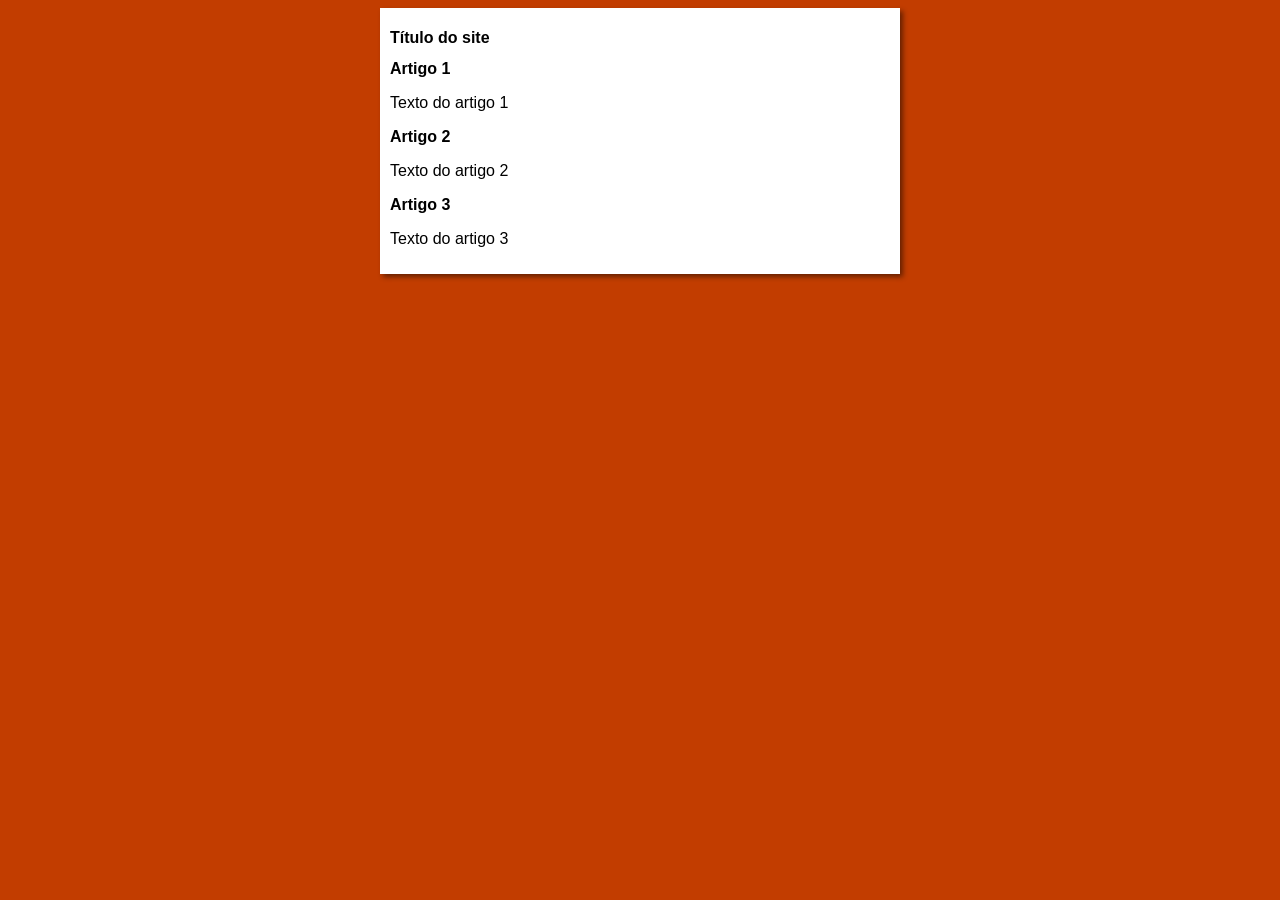
==== index.html @ e4ae2498 "Update index.html" ====
<!DOCTYPE html>
<html lang="pt-br">
<head>
    <meta charset="UTF-8">
    <meta name="viewport" content="width=device-width, initial-scale=1.0">
    <title>Top Frutas</title>
    <link rel="stylesheet" href="estilos/style.css">
</head>
<body>
    <main>
        <header>
            <h1>Título do site</h1>
        </header>
        <article>
            <h2>Artigo 1</h2>
            <p>Texto do artigo 1</p>
        </article>
        <article>
            <h2>Artigo 2</h2>
            <p>Texto do artigo 2</p>
        </article>
        <article>
            <h2>Artigo 3</h2>
            <p>Texto do artigo 3</p>
        </article>
    </main>
</body>
</html>
---- estilos/style.css ----
* {
    font-family: Arial, Helvetica, sans-serif;
    font-size: 16px;

}

body {
    background-color: rgb(194, 61, 0);

}

main {
    background-color: white;
    width: 500px;
    margin: auto;
    padding: 10px;
    box-shadow: 3px 3px 5px rgba(0, 0, 0, 0.473);

}
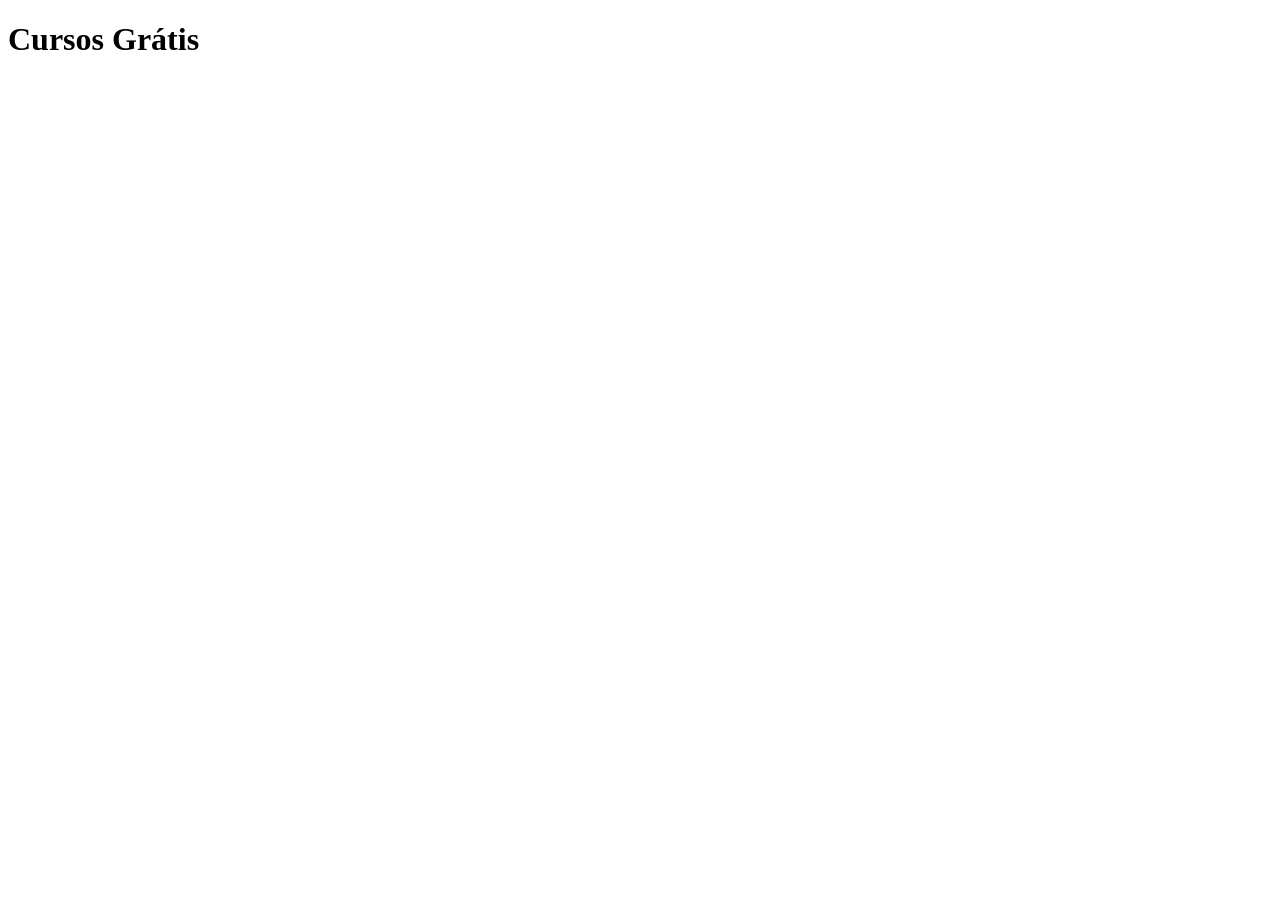
==== commit 9ccd5717: "Conteúdo inteiro alterado" ====
--- a/index.html
+++ b/index.html
@@ -3,26 +3,21 @@
 <head>
     <meta charset="UTF-8">
     <meta name="viewport" content="width=device-width, initial-scale=1.0">
-    <title>Top Frutas</title>
-    <link rel="stylesheet" href="estilos/style.css">
+    <title>Curso em Vídeo</title>
 </head>
 <body>
     <main>
         <header>
-            <h1>Título do site</h1>
+            <h1>Cursos Grátis</h1>
         </header>
-        <article>
-            <h2>Artigo 1</h2>
-            <p>Texto do artigo 1</p>
-        </article>
-        <article>
-            <h2>Artigo 2</h2>
-            <p>Texto do artigo 2</p>
-        </article>
-        <article>
-            <h2>Artigo 3</h2>
-            <p>Texto do artigo 3</p>
-        </article>
+        <title>
+            <h2>Curso de HTML5 com CSS3</h2>
+            <p>A <abbr title="HyperText Markup Language">HTML</abbr> é uma linguagem de marcação para a criaçao de sites. Atualmente na versão 5, ela usa a semântica dos elementos para criar o conteúdo de uma página Web. Com as <abbr title="Cascading Style Sheets">CSS</abbr>, criamos as configurações visuais que um site vai ter.</p>
+        </title>
+        <title>
+            <h2>Curso de JavaScript</h2>
+            <p><abbr title="JavaScript">JavaScript</abbr> é uma linguagem de script criada para aumentar a interatividade entre um site e seus visitantes. Os códigos em JS são executados dentro do navegador e dão acesso aos elementos HTML por meio do <abbr title="Document Object Model"></abbr>DOM</p>
+        </title>
     </main>
 </body>
 </html>
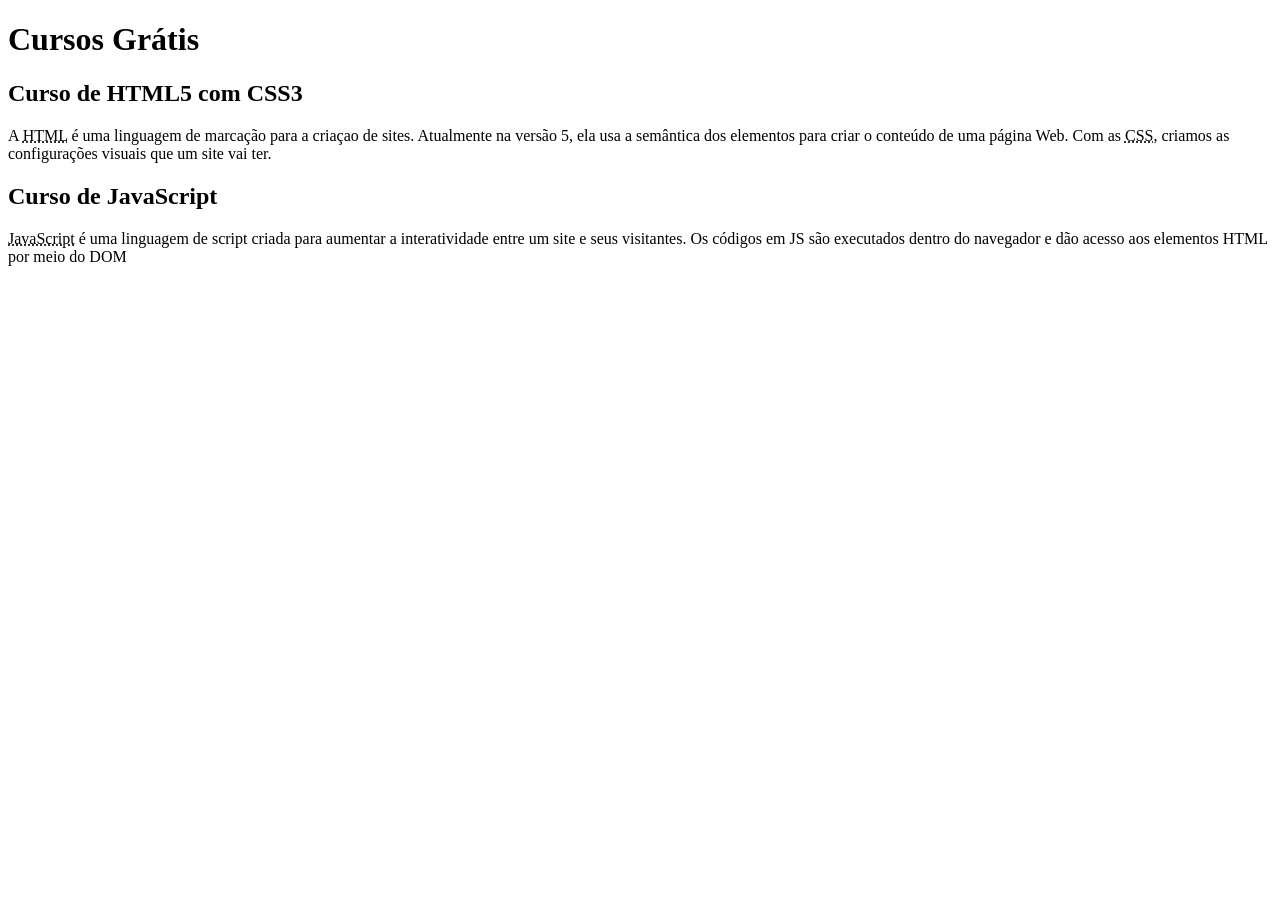
==== commit 82f6ec07: "Update index.html" ====
--- a/index.html
+++ b/index.html
@@ -10,14 +10,14 @@
         <header>
             <h1>Cursos Grátis</h1>
         </header>
-        <title>
+        <article>
             <h2>Curso de HTML5 com CSS3</h2>
             <p>A <abbr title="HyperText Markup Language">HTML</abbr> é uma linguagem de marcação para a criaçao de sites. Atualmente na versão 5, ela usa a semântica dos elementos para criar o conteúdo de uma página Web. Com as <abbr title="Cascading Style Sheets">CSS</abbr>, criamos as configurações visuais que um site vai ter.</p>
-        </title>
-        <title>
+        </article>
+        <article>
             <h2>Curso de JavaScript</h2>
             <p><abbr title="JavaScript">JavaScript</abbr> é uma linguagem de script criada para aumentar a interatividade entre um site e seus visitantes. Os códigos em JS são executados dentro do navegador e dão acesso aos elementos HTML por meio do <abbr title="Document Object Model"></abbr>DOM</p>
-        </title>
+        </article>
     </main>
 </body>
 </html>
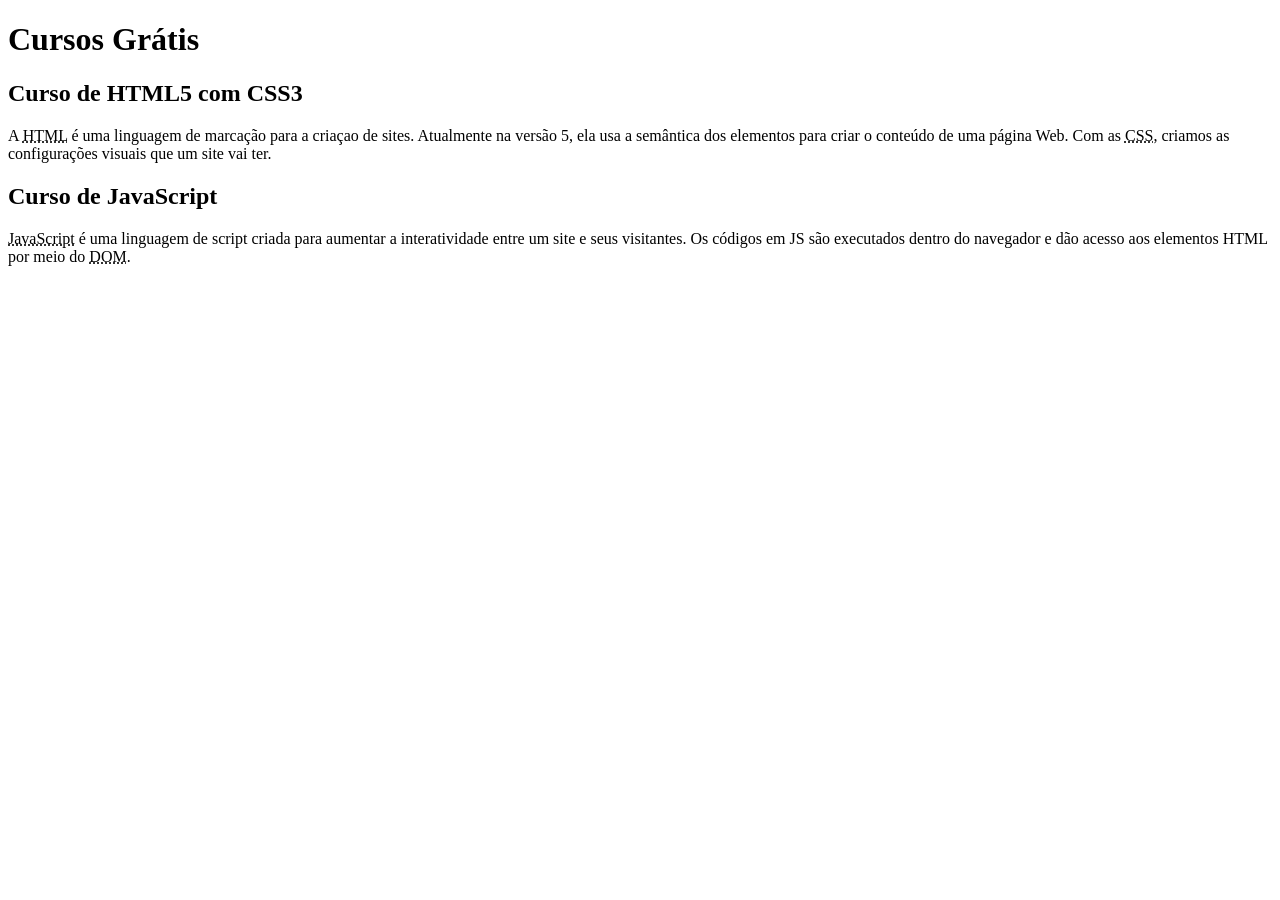
==== commit 554748a3: "Update index.html" ====
--- a/index.html
+++ b/index.html
@@ -16,7 +16,7 @@
         </article>
         <article>
             <h2>Curso de JavaScript</h2>
-            <p><abbr title="JavaScript">JavaScript</abbr> é uma linguagem de script criada para aumentar a interatividade entre um site e seus visitantes. Os códigos em JS são executados dentro do navegador e dão acesso aos elementos HTML por meio do <abbr title="Document Object Model"></abbr>DOM</p>
+            <p><abbr title="JavaScript">JavaScript</abbr> é uma linguagem de script criada para aumentar a interatividade entre um site e seus visitantes. Os códigos em JS são executados dentro do navegador e dão acesso aos elementos HTML por meio do <abbr title="Document Object Model">DOM</abbr>.</p>
         </article>
     </main>
 </body>
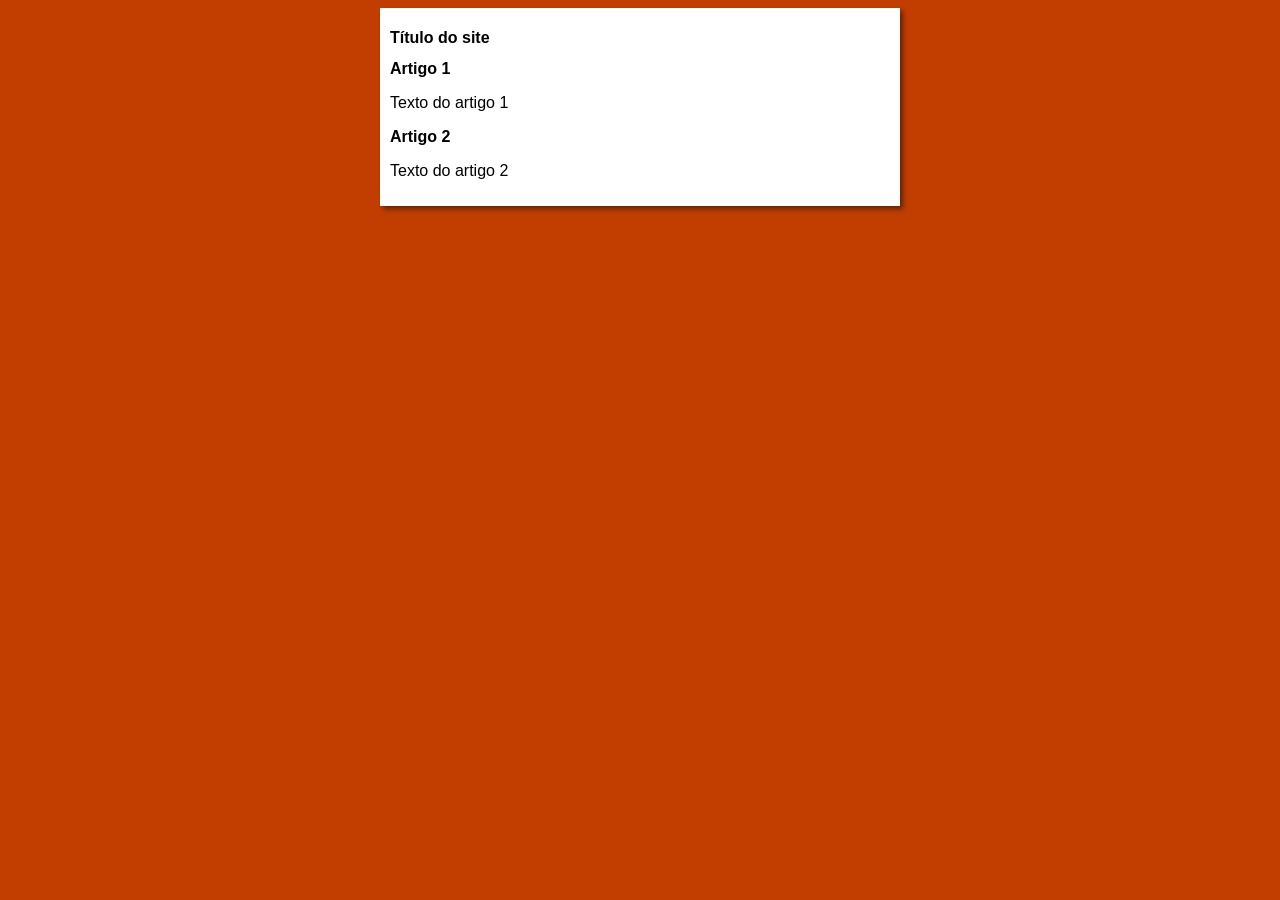
==== commit cfb9719c: "conteúdo alterado" ====
--- a/index.html
+++ b/index.html
@@ -4,19 +4,20 @@
     <meta charset="UTF-8">
     <meta name="viewport" content="width=device-width, initial-scale=1.0">
     <title>Curso em Vídeo</title>
+    <link rel="stylesheet" href="estilos/style.css">
 </head>
 <body>
     <main>
         <header>
-            <h1>Cursos Grátis</h1>
+            <h1>Título do site</h1>
         </header>
         <article>
-            <h2>Curso de HTML5 com CSS3</h2>
-            <p>A <abbr title="HyperText Markup Language">HTML</abbr> é uma linguagem de marcação para a criaçao de sites. Atualmente na versão 5, ela usa a semântica dos elementos para criar o conteúdo de uma página Web. Com as <abbr title="Cascading Style Sheets">CSS</abbr>, criamos as configurações visuais que um site vai ter.</p>
+            <h2>Artigo 1</h2>
+            <p>Texto do artigo 1</p>
         </article>
         <article>
-            <h2>Curso de JavaScript</h2>
-            <p><abbr title="JavaScript">JavaScript</abbr> é uma linguagem de script criada para aumentar a interatividade entre um site e seus visitantes. Os códigos em JS são executados dentro do navegador e dão acesso aos elementos HTML por meio do <abbr title="Document Object Model">DOM</abbr>.</p>
+            <h2>Artigo 2</h2>
+            <p>Texto do artigo 2</p>
         </article>
     </main>
 </body>
--- a/estilos/style.css
+++ b/estilos/style.css
@@ -0,0 +1,19 @@
+* {
+    font-family: Arial, Helvetica, sans-serif;
+    font-size: 16px;
+
+}
+
+body {
+    background-color: rgb(194, 61, 0);
+
+}
+
+main {
+    background-color: white;
+    width: 500px;
+    margin: auto;
+    padding: 10px;
+    box-shadow: 3px 3px 5px rgba(0, 0, 0, 0.473);
+
+}
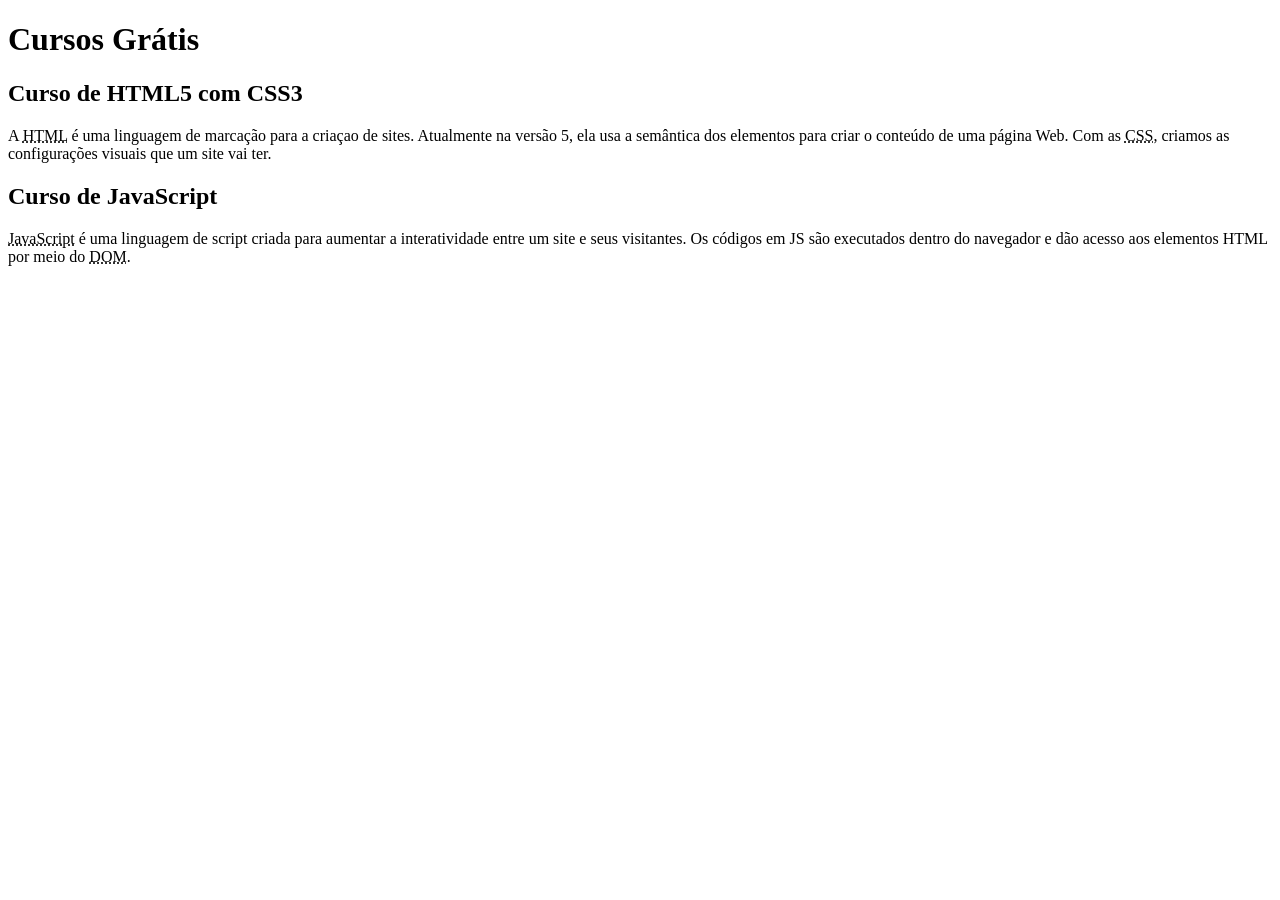
==== commit fc8c7a89: "Merge branch 'conteúdo'" ====
--- a/index.html
+++ b/index.html
@@ -4,20 +4,19 @@
     <meta charset="UTF-8">
     <meta name="viewport" content="width=device-width, initial-scale=1.0">
     <title>Curso em Vídeo</title>
-    <link rel="stylesheet" href="estilos/style.css">
 </head>
 <body>
     <main>
         <header>
-            <h1>Título do site</h1>
+            <h1>Cursos Grátis</h1>
         </header>
         <article>
-            <h2>Artigo 1</h2>
-            <p>Texto do artigo 1</p>
+            <h2>Curso de HTML5 com CSS3</h2>
+            <p>A <abbr title="HyperText Markup Language">HTML</abbr> é uma linguagem de marcação para a criaçao de sites. Atualmente na versão 5, ela usa a semântica dos elementos para criar o conteúdo de uma página Web. Com as <abbr title="Cascading Style Sheets">CSS</abbr>, criamos as configurações visuais que um site vai ter.</p>
         </article>
         <article>
-            <h2>Artigo 2</h2>
-            <p>Texto do artigo 2</p>
+            <h2>Curso de JavaScript</h2>
+            <p><abbr title="JavaScript">JavaScript</abbr> é uma linguagem de script criada para aumentar a interatividade entre um site e seus visitantes. Os códigos em JS são executados dentro do navegador e dão acesso aos elementos HTML por meio do <abbr title="Document Object Model">DOM</abbr>.</p>
         </article>
     </main>
 </body>
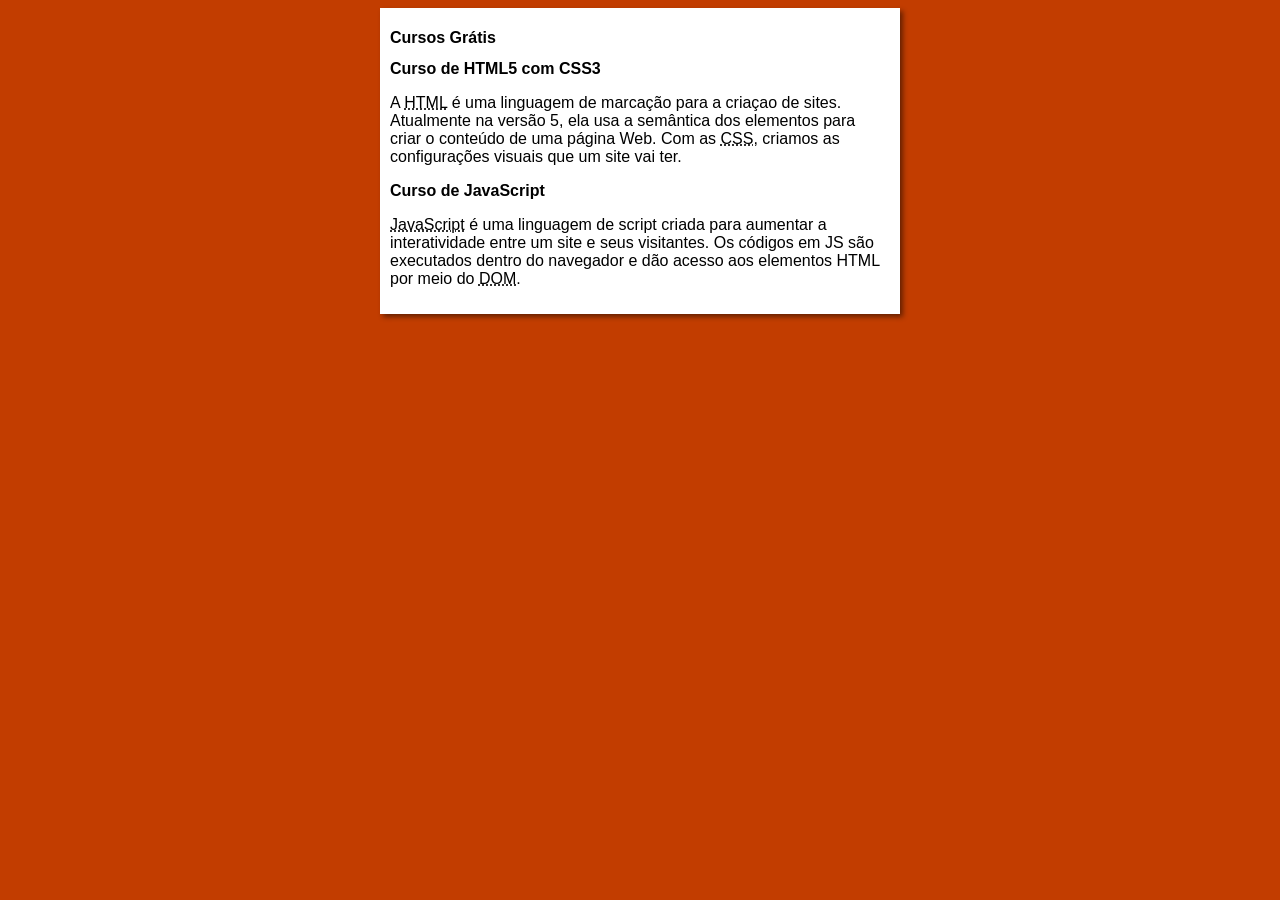
==== commit 9625165b: "Merge branch 'design'" ====
--- a/index.html
+++ b/index.html
@@ -4,6 +4,7 @@
     <meta charset="UTF-8">
     <meta name="viewport" content="width=device-width, initial-scale=1.0">
     <title>Curso em Vídeo</title>
+    <link rel="stylesheet" href="estilos/style.css">
 </head>
 <body>
     <main>
--- a/estilos/style.css
+++ b/estilos/style.css
@@ -0,0 +1,19 @@
+* {
+    font-family: Arial, Helvetica, sans-serif;
+    font-size: 16px;
+
+}
+
+body {
+    background-color: rgb(194, 61, 0);
+
+}
+
+main {
+    background-color: white;
+    width: 500px;
+    margin: auto;
+    padding: 10px;
+    box-shadow: 3px 3px 5px rgba(0, 0, 0, 0.473);
+
+}
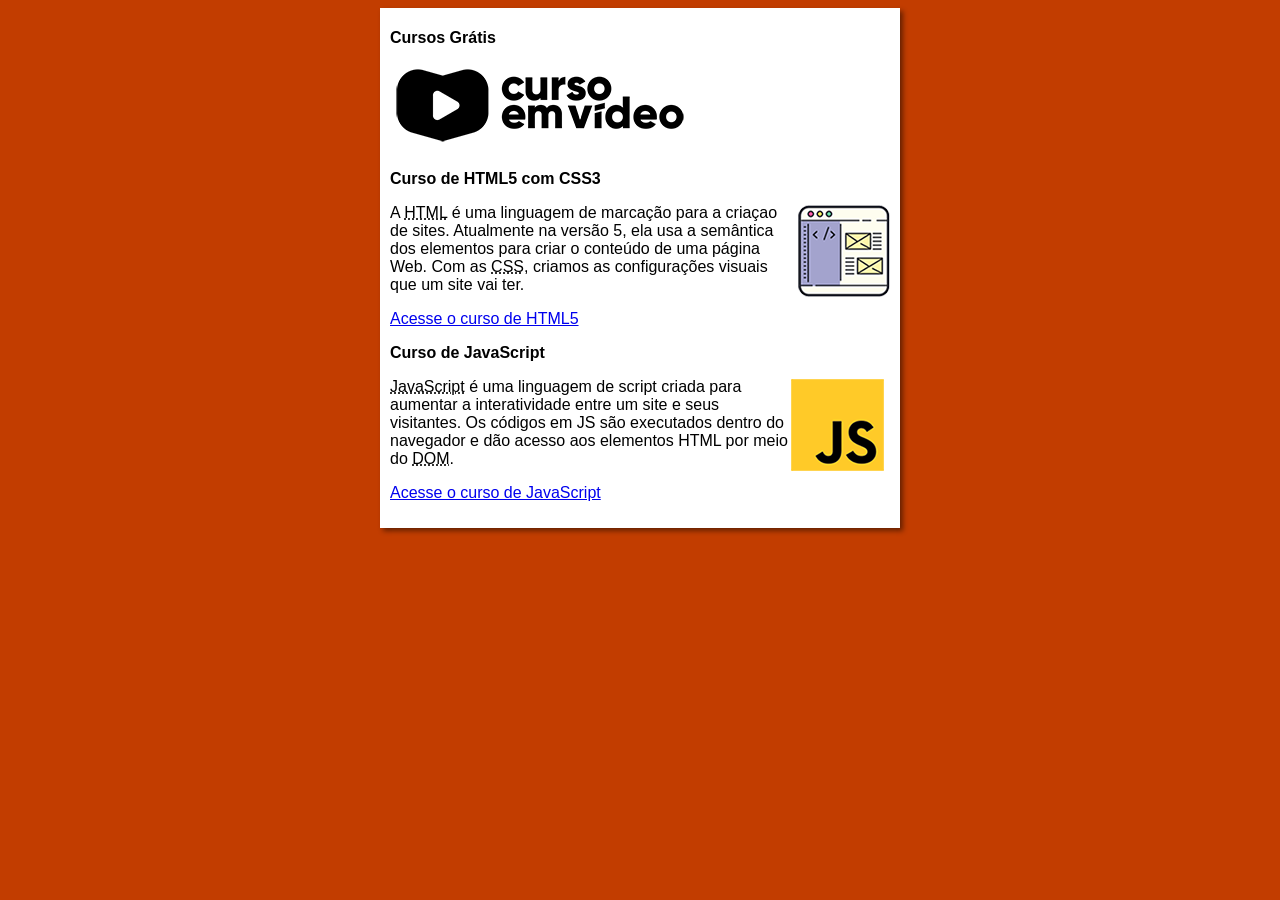
==== commit c35a3641: "Atualizações feitas" ====
--- a/index.html
+++ b/index.html
@@ -10,14 +10,19 @@
     <main>
         <header>
             <h1>Cursos Grátis</h1>
+            <img src="imagens/curso-em-video-pb.png" alt="Curso em Vídeo">
         </header>
         <article>
             <h2>Curso de HTML5 com CSS3</h2>
+            <img class="lado" src="imagens/curso-html-css.png" alt="Curso de HTML">
             <p>A <abbr title="HyperText Markup Language">HTML</abbr> é uma linguagem de marcação para a criaçao de sites. Atualmente na versão 5, ela usa a semântica dos elementos para criar o conteúdo de uma página Web. Com as <abbr title="Cascading Style Sheets">CSS</abbr>, criamos as configurações visuais que um site vai ter.</p>
+            <p><a href="curso-html.html">Acesse o curso de HTML5</a></p>
         </article>
         <article>
             <h2>Curso de JavaScript</h2>
+            <img class="lado" src="imagens/curso-javascript.png" alt="Curso de JavaScript">
             <p><abbr title="JavaScript">JavaScript</abbr> é uma linguagem de script criada para aumentar a interatividade entre um site e seus visitantes. Os códigos em JS são executados dentro do navegador e dão acesso aos elementos HTML por meio do <abbr title="Document Object Model">DOM</abbr>.</p>
+            <p><a href="curso-js.html">Acesse o curso de JavaScript</a></p>
         </article>
     </main>
 </body>
--- a/estilos/style.css
+++ b/estilos/style.css
@@ -16,4 +16,8 @@
     padding: 10px;
     box-shadow: 3px 3px 5px rgba(0, 0, 0, 0.473);
 
+}
+
+img.lado {
+    float: right;
 }
